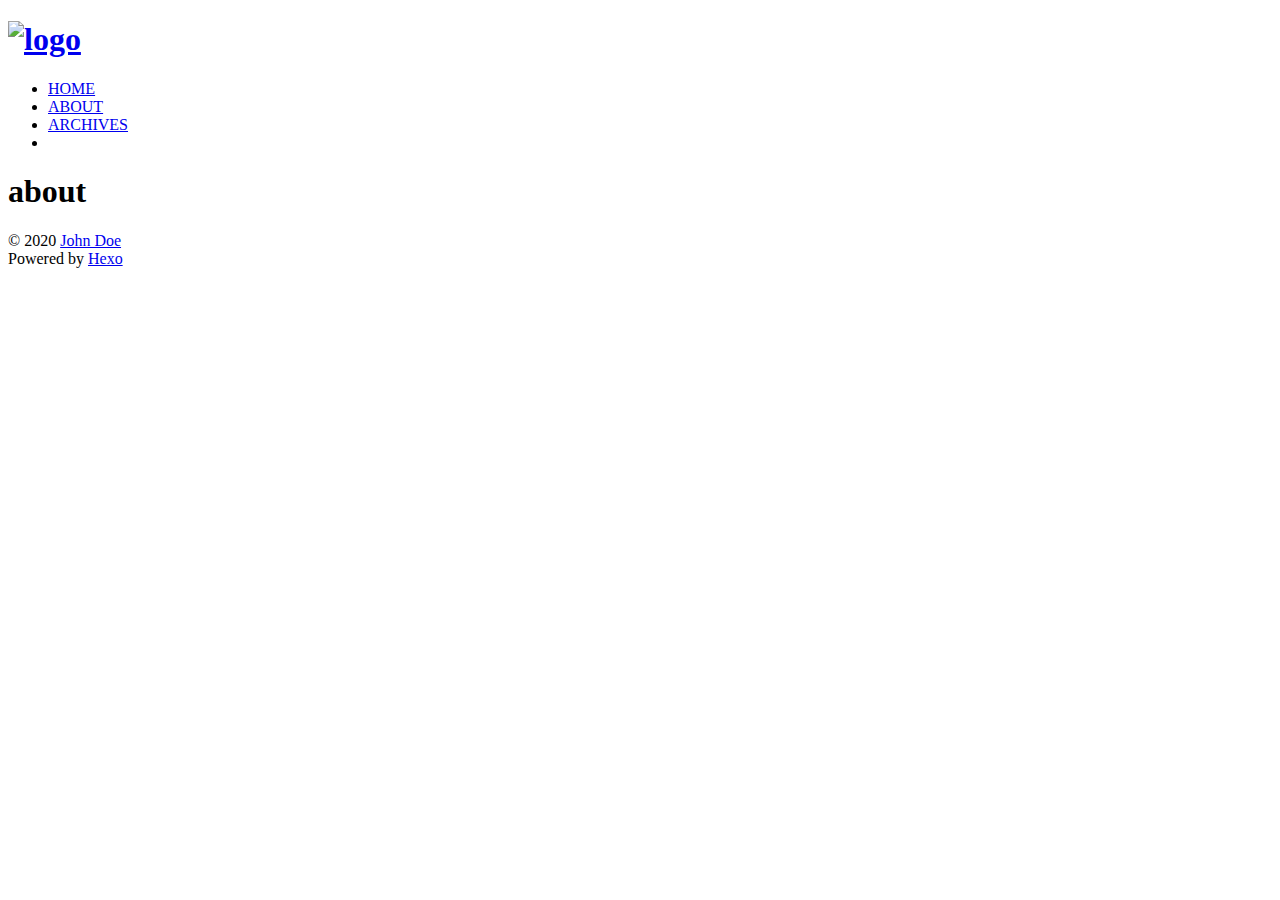
==== about/index.html @ 02e5a7b9 "Site updated: 2020-07-19 16:51:30" ====
<!DOCTYPE html><html lang="en"><head><meta charset="utf-8"><meta name="X-UA-Compatible" content="IE=edge"><meta name="viewport" content="width=device-width, initial-scale=1"><meta name="robots" content="index, follow"><title>about • Hexo</title><meta name="description" content="about - John Doe"><link rel="icon" href="/favicon.svg"><link rel="stylesheet" href="https://unpkg.com/nanoreset@3.0.1/nanoreset.min.css"><link rel="stylesheet" href="/css/theme.css"><link rel="search" type="application/opensearchdescription+xml" href="/atom.xml" title="Hexo"><meta name="generator" content="Hexo 4.2.1"><link rel="alternate" href="/atom.xml" title="Hexo" type="application/atom+xml">
</head><body><div class="wrap" id="barba-wrapper"><header><h1 class="branding"><a href="/" title="Hexo"><img class="logo-image" src="/logo.svg" alt="logo"></a></h1><ul class="nav nav-list"><li class="nav-list-item"><a class="nav-list-link no-barba" href="/" target="_self">HOME</a></li><li class="nav-list-item"><a class="nav-list-link no-barba" href="/about" target="_self">ABOUT</a></li><li class="nav-list-item"><a class="nav-list-link no-barba" href="/archives" target="_self">ARCHIVES</a></li><li class="nav-list-item"></ul></header><div class="barba-container"><main class="container"><div class="post"><article class="post-block"><h1 class="post-title">about</h1><div class="post-content"></div></article></div></main><footer><div class="copyright"><p>&copy; 2020 <a href="http://yoursite.com">John Doe</a><br>Powered by <a href="https://hexo.io/" rel="noreferrer" target="_blank">Hexo</a></p></div></footer></div></div><script src="https://cdnjs.cloudflare.com/ajax/libs/barba.js/1.0.0/barba.min.js"></script><script>document.addEventListener('DOMContentLoaded', function() {
    Barba.Pjax.start()
})</script></body></html>
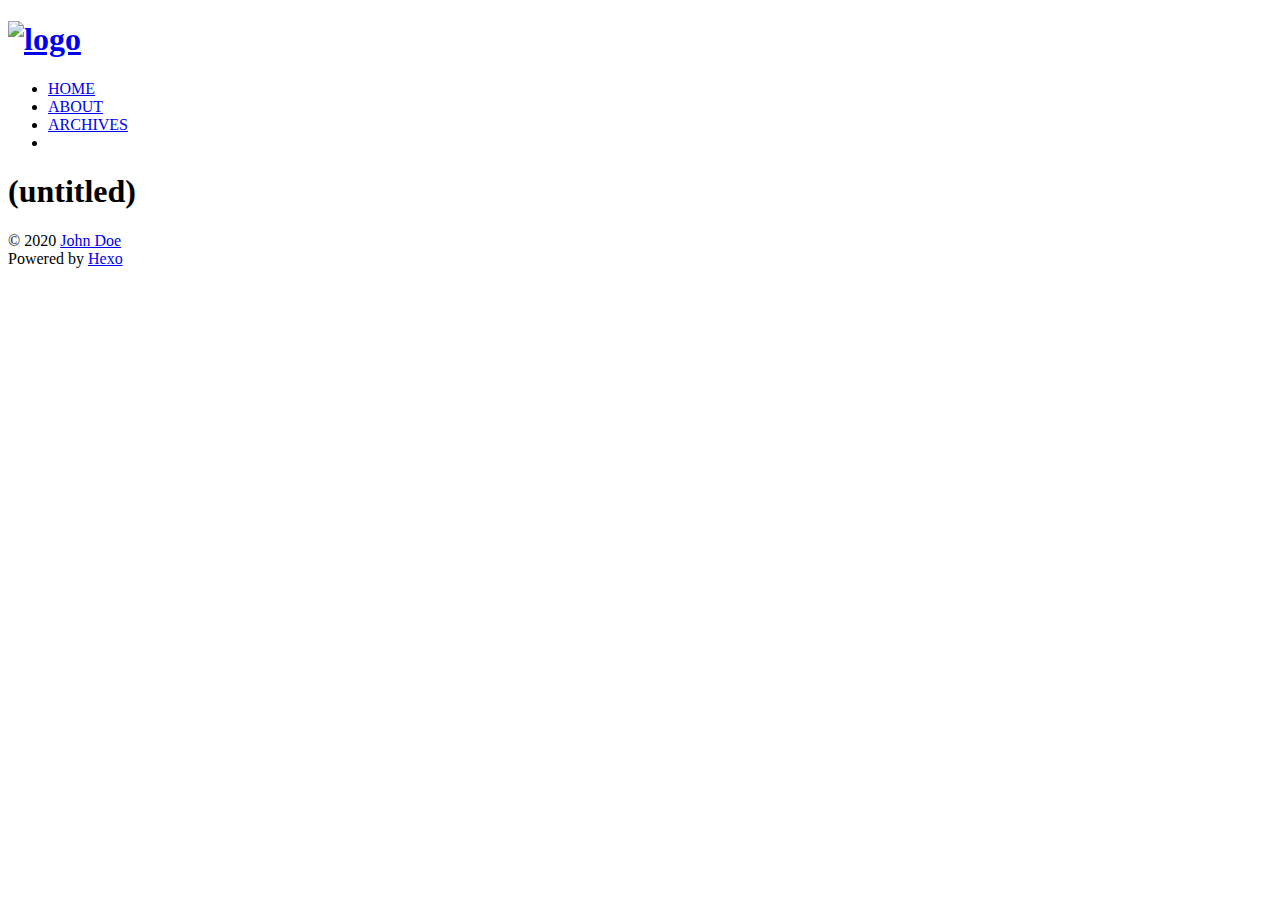
==== commit f5cf4b84: "Site updated: 2020-07-19 16:53:38" ====
--- a/about/index.html
+++ b/about/index.html
@@ -1,4 +1,4 @@
-<!DOCTYPE html><html lang="en"><head><meta charset="utf-8"><meta name="X-UA-Compatible" content="IE=edge"><meta name="viewport" content="width=device-width, initial-scale=1"><meta name="robots" content="index, follow"><title>about • Hexo</title><meta name="description" content="about - John Doe"><link rel="icon" href="/favicon.svg"><link rel="stylesheet" href="https://unpkg.com/nanoreset@3.0.1/nanoreset.min.css"><link rel="stylesheet" href="/css/theme.css"><link rel="search" type="application/opensearchdescription+xml" href="/atom.xml" title="Hexo"><meta name="generator" content="Hexo 4.2.1"><link rel="alternate" href="/atom.xml" title="Hexo" type="application/atom+xml">
-</head><body><div class="wrap" id="barba-wrapper"><header><h1 class="branding"><a href="/" title="Hexo"><img class="logo-image" src="/logo.svg" alt="logo"></a></h1><ul class="nav nav-list"><li class="nav-list-item"><a class="nav-list-link no-barba" href="/" target="_self">HOME</a></li><li class="nav-list-item"><a class="nav-list-link no-barba" href="/about" target="_self">ABOUT</a></li><li class="nav-list-item"><a class="nav-list-link no-barba" href="/archives" target="_self">ARCHIVES</a></li><li class="nav-list-item"></ul></header><div class="barba-container"><main class="container"><div class="post"><article class="post-block"><h1 class="post-title">about</h1><div class="post-content"></div></article></div></main><footer><div class="copyright"><p>&copy; 2020 <a href="http://yoursite.com">John Doe</a><br>Powered by <a href="https://hexo.io/" rel="noreferrer" target="_blank">Hexo</a></p></div></footer></div></div><script src="https://cdnjs.cloudflare.com/ajax/libs/barba.js/1.0.0/barba.min.js"></script><script>document.addEventListener('DOMContentLoaded', function() {
+<!DOCTYPE html><html lang="en"><head><meta charset="utf-8"><meta name="X-UA-Compatible" content="IE=edge"><meta name="viewport" content="width=device-width, initial-scale=1"><meta name="robots" content="index, follow"><title> • Hexo</title><meta name="description" content=" - John Doe"><link rel="icon" href="/favicon.svg"><link rel="stylesheet" href="https://unpkg.com/nanoreset@3.0.1/nanoreset.min.css"><link rel="stylesheet" href="/css/theme.css"><link rel="search" type="application/opensearchdescription+xml" href="/atom.xml" title="Hexo"><meta name="generator" content="Hexo 4.2.1"><link rel="alternate" href="/atom.xml" title="Hexo" type="application/atom+xml">
+</head><body><div class="wrap" id="barba-wrapper"><header><h1 class="branding"><a href="/" title="Hexo"><img class="logo-image" src="/logo.svg" alt="logo"></a></h1><ul class="nav nav-list"><li class="nav-list-item"><a class="nav-list-link no-barba" href="/" target="_self">HOME</a></li><li class="nav-list-item"><a class="nav-list-link no-barba" href="/about" target="_self">ABOUT</a></li><li class="nav-list-item"><a class="nav-list-link no-barba" href="/archives" target="_self">ARCHIVES</a></li><li class="nav-list-item"></ul></header><div class="barba-container"><main class="container"><div class="post"><article class="post-block"><h1 class="post-title">(untitled)</h1><div class="post-content"></div></article></div></main><footer><div class="copyright"><p>&copy; 2020 <a href="http://yoursite.com">John Doe</a><br>Powered by <a href="https://hexo.io/" rel="noreferrer" target="_blank">Hexo</a></p></div></footer></div></div><script src="https://cdnjs.cloudflare.com/ajax/libs/barba.js/1.0.0/barba.min.js"></script><script>document.addEventListener('DOMContentLoaded', function() {
     Barba.Pjax.start()
 })</script></body></html>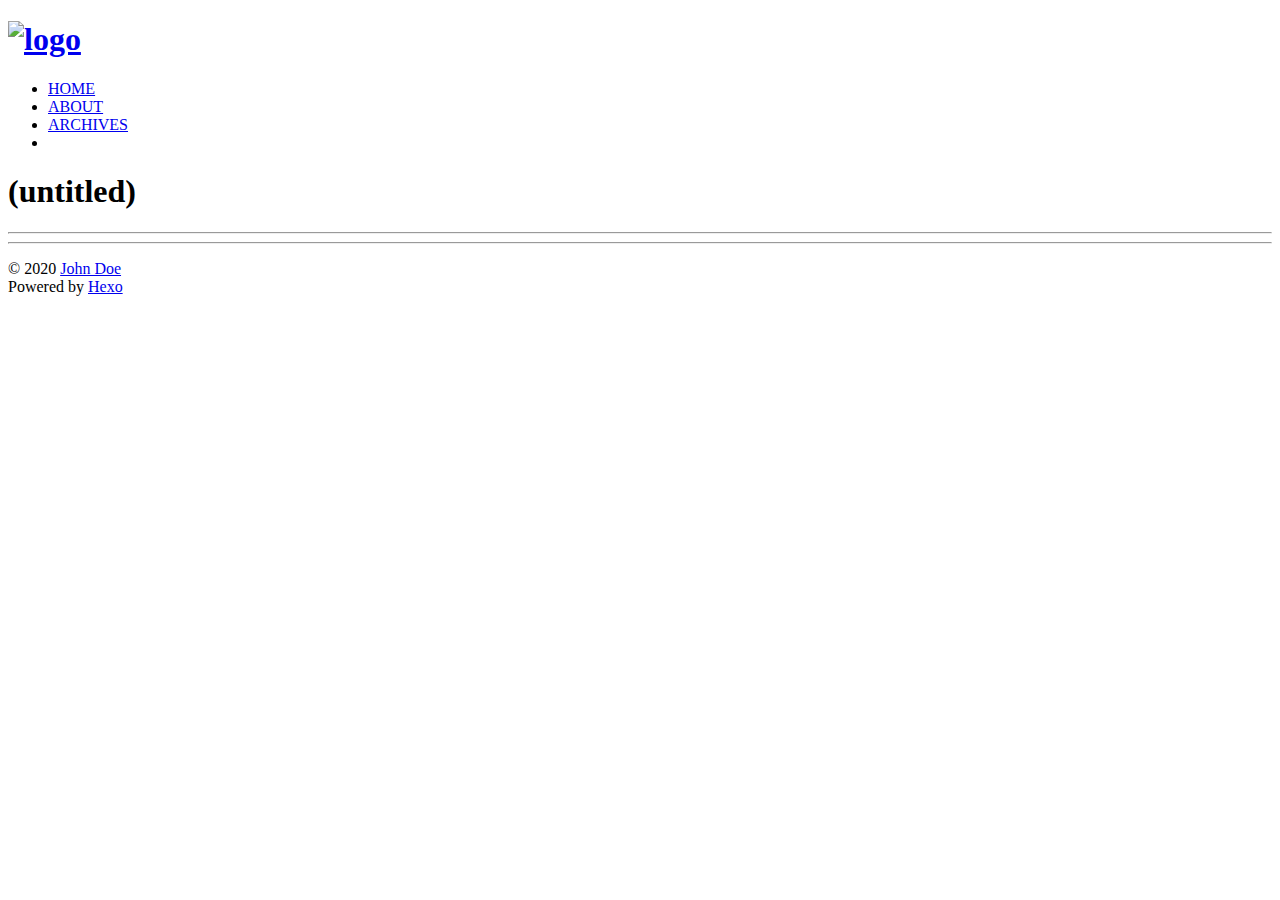
==== commit a016c507: "Site updated: 2020-07-19 16:57:21" ====
--- a/about/index.html
+++ b/about/index.html
@@ -1,4 +1,6 @@
 <!DOCTYPE html><html lang="en"><head><meta charset="utf-8"><meta name="X-UA-Compatible" content="IE=edge"><meta name="viewport" content="width=device-width, initial-scale=1"><meta name="robots" content="index, follow"><title> • Hexo</title><meta name="description" content=" - John Doe"><link rel="icon" href="/favicon.svg"><link rel="stylesheet" href="https://unpkg.com/nanoreset@3.0.1/nanoreset.min.css"><link rel="stylesheet" href="/css/theme.css"><link rel="search" type="application/opensearchdescription+xml" href="/atom.xml" title="Hexo"><meta name="generator" content="Hexo 4.2.1"><link rel="alternate" href="/atom.xml" title="Hexo" type="application/atom+xml">
-</head><body><div class="wrap" id="barba-wrapper"><header><h1 class="branding"><a href="/" title="Hexo"><img class="logo-image" src="/logo.svg" alt="logo"></a></h1><ul class="nav nav-list"><li class="nav-list-item"><a class="nav-list-link no-barba" href="/" target="_self">HOME</a></li><li class="nav-list-item"><a class="nav-list-link no-barba" href="/about" target="_self">ABOUT</a></li><li class="nav-list-item"><a class="nav-list-link no-barba" href="/archives" target="_self">ARCHIVES</a></li><li class="nav-list-item"></ul></header><div class="barba-container"><main class="container"><div class="post"><article class="post-block"><h1 class="post-title">(untitled)</h1><div class="post-content"></div></article></div></main><footer><div class="copyright"><p>&copy; 2020 <a href="http://yoursite.com">John Doe</a><br>Powered by <a href="https://hexo.io/" rel="noreferrer" target="_blank">Hexo</a></p></div></footer></div></div><script src="https://cdnjs.cloudflare.com/ajax/libs/barba.js/1.0.0/barba.min.js"></script><script>document.addEventListener('DOMContentLoaded', function() {
+</head><body><div class="wrap" id="barba-wrapper"><header><h1 class="branding"><a href="/" title="Hexo"><img class="logo-image" src="/logo.svg" alt="logo"></a></h1><ul class="nav nav-list"><li class="nav-list-item"><a class="nav-list-link no-barba" href="/" target="_self">HOME</a></li><li class="nav-list-item"><a class="nav-list-link no-barba" href="/about" target="_self">ABOUT</a></li><li class="nav-list-item"><a class="nav-list-link no-barba" href="/archives" target="_self">ARCHIVES</a></li><li class="nav-list-item"></ul></header><div class="barba-container"><main class="container"><div class="post"><article class="post-block"><h1 class="post-title">(untitled)</h1><div class="post-content"><hr>
+<hr>
+</div></article></div></main><footer><div class="copyright"><p>&copy; 2020 <a href="http://yoursite.com">John Doe</a><br>Powered by <a href="https://hexo.io/" rel="noreferrer" target="_blank">Hexo</a></p></div></footer></div></div><script src="https://cdnjs.cloudflare.com/ajax/libs/barba.js/1.0.0/barba.min.js"></script><script>document.addEventListener('DOMContentLoaded', function() {
     Barba.Pjax.start()
 })</script></body></html>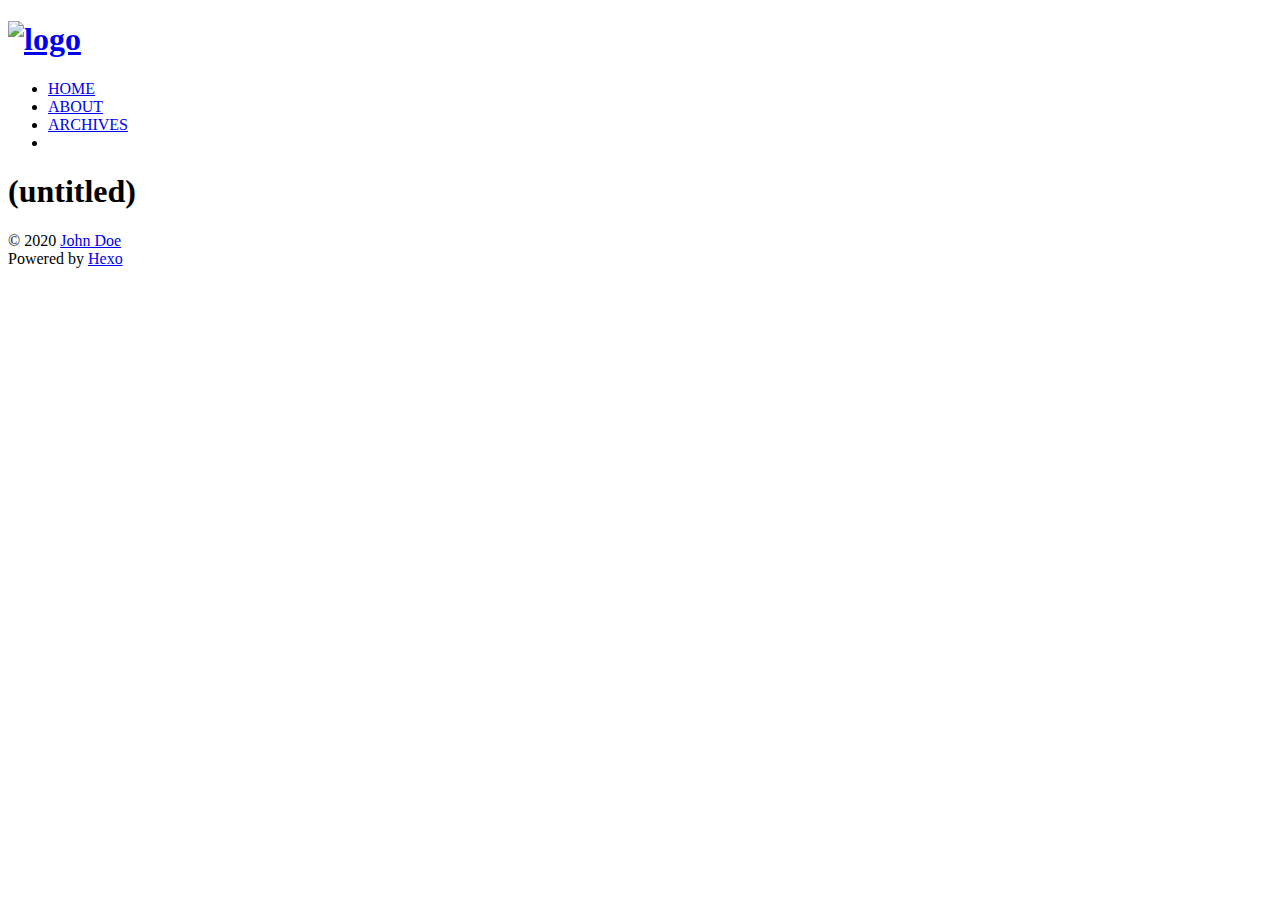
==== commit c6e97dd1: "Site updated: 2020-07-19 17:00:13" ====
--- a/about/index.html
+++ b/about/index.html
@@ -1,6 +1,4 @@
 <!DOCTYPE html><html lang="en"><head><meta charset="utf-8"><meta name="X-UA-Compatible" content="IE=edge"><meta name="viewport" content="width=device-width, initial-scale=1"><meta name="robots" content="index, follow"><title> • Hexo</title><meta name="description" content=" - John Doe"><link rel="icon" href="/favicon.svg"><link rel="stylesheet" href="https://unpkg.com/nanoreset@3.0.1/nanoreset.min.css"><link rel="stylesheet" href="/css/theme.css"><link rel="search" type="application/opensearchdescription+xml" href="/atom.xml" title="Hexo"><meta name="generator" content="Hexo 4.2.1"><link rel="alternate" href="/atom.xml" title="Hexo" type="application/atom+xml">
-</head><body><div class="wrap" id="barba-wrapper"><header><h1 class="branding"><a href="/" title="Hexo"><img class="logo-image" src="/logo.svg" alt="logo"></a></h1><ul class="nav nav-list"><li class="nav-list-item"><a class="nav-list-link no-barba" href="/" target="_self">HOME</a></li><li class="nav-list-item"><a class="nav-list-link no-barba" href="/about" target="_self">ABOUT</a></li><li class="nav-list-item"><a class="nav-list-link no-barba" href="/archives" target="_self">ARCHIVES</a></li><li class="nav-list-item"></ul></header><div class="barba-container"><main class="container"><div class="post"><article class="post-block"><h1 class="post-title">(untitled)</h1><div class="post-content"><hr>
-<hr>
-</div></article></div></main><footer><div class="copyright"><p>&copy; 2020 <a href="http://yoursite.com">John Doe</a><br>Powered by <a href="https://hexo.io/" rel="noreferrer" target="_blank">Hexo</a></p></div></footer></div></div><script src="https://cdnjs.cloudflare.com/ajax/libs/barba.js/1.0.0/barba.min.js"></script><script>document.addEventListener('DOMContentLoaded', function() {
+</head><body><div class="wrap" id="barba-wrapper"><header><h1 class="branding"><a href="/" title="Hexo"><img class="logo-image" src="/" alt="logo"></a></h1><ul class="nav nav-list"><li class="nav-list-item"><a class="nav-list-link no-barba" href="/" target="_self">HOME</a></li><li class="nav-list-item"><a class="nav-list-link no-barba" href="/about" target="_self">ABOUT</a></li><li class="nav-list-item"><a class="nav-list-link no-barba" href="/archives" target="_self">ARCHIVES</a></li><li class="nav-list-item"></ul></header><div class="barba-container"><main class="container"><div class="post"><article class="post-block"><h1 class="post-title">(untitled)</h1><div class="post-content"></div></article></div></main><footer><div class="copyright"><p>&copy; 2020 <a href="http://yoursite.com">John Doe</a><br>Powered by <a href="https://hexo.io/" rel="noreferrer" target="_blank">Hexo</a></p></div></footer></div></div><script src="https://cdnjs.cloudflare.com/ajax/libs/barba.js/1.0.0/barba.min.js"></script><script>document.addEventListener('DOMContentLoaded', function() {
     Barba.Pjax.start()
 })</script></body></html>